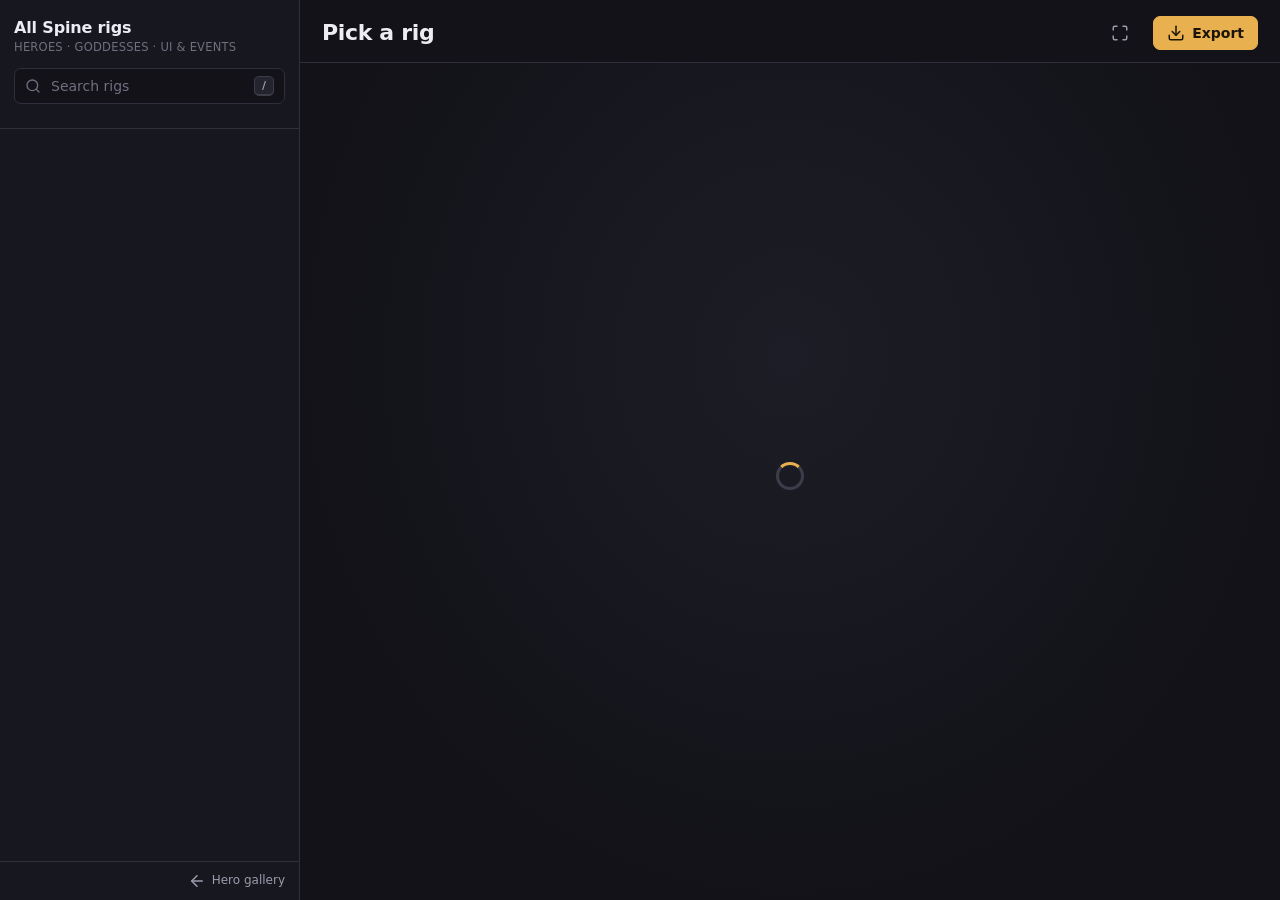
==== viewer.html @ a9eb972c "Dragon Legends Viewer: gallery and extraction tools Local viewer/exporter for Dragon Traveler art, p" ====
<!doctype html>
<html lang="en">
<head>
<meta charset="utf-8">
<meta name="viewport" content="width=device-width, initial-scale=1">
<title>All Spine Rigs</title>
<link rel="stylesheet" href="vendor/inter.css">
<link rel="stylesheet" href="css/app.css">
<script src="vendor/spine-player.js"></script>
</head>
<body>
<div class="app" id="app">
  <aside class="side">
    <div class="side-head">
      <div class="brand"><h1>All Spine rigs<small>HEROES · GODDESSES · UI &amp; EVENTS</small></h1></div>
      <label class="field" id="searchField"><span class="s-ic"></span><input id="q" type="search" placeholder="Search rigs" autocomplete="off" aria-label="Search rigs"><kbd>/</kbd><button class="clear" type="button" aria-label="Clear search"></button></label>
      <div id="grpWrap"></div>
    </div>
    <div class="side-list" id="list" role="listbox" aria-label="Rigs"></div>
    <div class="side-foot"><span id="count"></span><a href="index.html" id="back"></a></div>
  </aside>
  <main class="main">
    <div class="head">
      <button class="btn ghost icon menu-toggle" id="menuBtn" aria-label="Show rig list"></button>
      <div style="min-width:0"><h2 id="title">Pick a rig</h2><div class="sub" id="sub"></div></div>
      <span class="spacer"></span>
      <button class="btn ghost icon" id="fullBtn" data-tip="Fullscreen" data-kbd="F" aria-label="Fullscreen"></button>
      <button class="btn primary" id="exportBtn" data-tip="Export image, GIF or video" data-kbd="E"></button>
    </div>
    <section class="panel on" style="border-top:1px solid var(--line)">
      <div class="stage-wrap" id="wrap">
        <div class="stage" id="stage"><div class="phone" id="phone"><div class="screen" id="screen"></div></div></div>
        <div class="loading" id="loading"><div class="ld"><div class="spinner"></div><span></span></div></div>
      </div>
    </section>
  </main>
</div>
<script type="module">
import { icon, h, esc, store, recall, dropdown, segmented, slider, initTooltips, typing, anyLayerOpen } from './js/ui.js';
import { SpineStage, layoutPhone } from './js/spine-stage.js';
import { createDock, createExportDrawer, attachTaps, spineSettings, spineAnimItems } from './js/player-ui.js';
import { voiceSettings, saveVoiceSettings, playVoice, stopVoice, setSoundEnabled } from './js/voice.js';

const $ = s => document.querySelector(s);
initTooltips();
$('#searchField .s-ic').outerHTML = icon('search');
$('#searchField .clear').innerHTML = icon('x');
$('#back').innerHTML = `${icon('arrowLeft')}Hero gallery`;
$('#menuBtn').innerHTML = icon('menu');
$('#fullBtn').innerHTML = icon('maximize');
$('#exportBtn').innerHTML = `${icon('download')}<span>Export</span>`;

const label = r => r.title || r.name.replace(/^lihui_/, '');
const searchText = r => [r.title, r.subtitle, ...(r.also || []), r.skel].join(' ').toLowerCase();
const GROUPS = { 'spine/hero': 'Heroes', 'spine/goddess': 'Goddesses', 'spine/ui': 'UI & events' };

const stage = new SpineStage($('#screen'));
stage.restricted = recall('restricted') === 'true';
let rigs = [], current = null, visible = [], ready = false, group = recall('rigGroup', 'spine/ui');
let phoneZoom = +recall('phoneZoom', 100);

const [m, interactions] = await Promise.all([
  fetch('manifest.json', { cache: 'no-cache' }).then(r => r.json()),
  fetch('interactions.json', { cache: 'no-cache' }).then(r => r.ok ? r.json() : {}).catch(() => ({})),
]);
rigs = m.sort((a, b) => (!a.title - !b.title) || label(a).localeCompare(label(b)));
const seen = {};
for (const r of rigs) (seen[label(r) + '|' + r.subtitle] ||= []).push(r);
for (const g of Object.values(seen)) if (g.length > 1 && g[0].title)
  for (const r of g) r.subtitle = [r.subtitle, r.skel.split('/').at(-2)].filter(Boolean).join(' · ');

const groupDd = dropdown({ prefix: 'Show:', value: group, onChange: v => { group = v; store('rigGroup', v); renderList(); },
  items: [{ value: 'all', label: `Everything`, hint: String(rigs.length) }, ...Object.entries(GROUPS).map(([v, l]) => ({ value: v, label: l, hint: String(rigs.filter(r => r.group === v).length) }))] });
groupDd.style.width = '100%';
$('#grpWrap').append(groupDd);

function renderList() {
  const q = $('#q').value.trim().toLowerCase();
  $('#searchField').classList.toggle('has-value', !!q);
  visible = rigs.filter(r => (group === 'all' || r.group === group) && (!q || searchText(r).includes(q)));
  const list = $('#list'); list.innerHTML = '';
  if (!visible.length) list.innerHTML = `<div class="list-empty">No rigs match${q ? ` “${esc(q)}”` : ''}.</div>`;
  for (const r of visible) {
    const b = h(`<button class="item${r === current ? ' on' : ''}" role="option" aria-selected="${r === current}"><span class="meta">
      <div class="name">${esc(label(r))}</div><div class="sub">${esc(r.subtitle || r.skel.split('/').slice(2, -1).join('/'))}</div></span></button>`);
    b.dataset.tip = [r.also && 'Also used by: ' + r.also.join(', '), r.skel].filter(Boolean).join('\n');
    b.onclick = () => { open(r); $('#app').classList.remove('nav-open'); };
    list.append(b);
  }
  $('#count').textContent = `${visible.length} rigs`;
}
$('#q').oninput = renderList;
$('#q').addEventListener('keydown', e => { if (e.key === 'Escape') { $('#q').value = ''; renderList(); $('#q').blur(); } if (e.key === 'Enter' && visible[0]) open(visible[0]); });
$('#searchField .clear').onclick = () => { $('#q').value = ''; renderList(); $('#q').focus(); };
$('#menuBtn').onclick = () => $('#app').classList.toggle('nav-open');

function setLoading(state, text = '') {
  const el = $('#loading');
  el.style.display = state ? '' : 'none'; el.classList.toggle('error', state === 'error'); el.querySelector('span').textContent = text;
}

const adapter = {
  kind: 'spine',
  ready: () => ready && !!stage.player?.skeleton,
  get paused() { return stage.paused; }, get time() { return stage.time; }, get duration() { return stage.duration(); },
  pause: () => stage.pause(), resume: () => stage.resume(), seek: t => stage.seek(t),
  animations: () => spineAnimItems(stage),
  current: () => stage.mode === 'interactive' ? '__interactive' : stage.anim,
  setAnimation: n => { n === '__interactive' ? stage.startInteractive() : stage.play(n); dock.sync(); },
  settings: () => spineSettings(stage, {
    zoom: () => phoneZoom, setZoom: v => { phoneZoom = v; store('phoneZoom', v); layout(); }, taps,
    voice: { settings: voiceSettings, save: saveVoiceSettings, greet: greetCurrent, setEnabled: v => { sound.set(v); dock.syncSound(); } },
  }),
  beginCapture: o => stage.beginCapture(o),
  aspect: f => f === 'phone' && stage.camRect ? stage.camRect.w / stage.camRect.h : null,
  filename: () => `${current.title ? `${current.title} - ${current.subtitle || current.name}` : current.name} - ${stage.anim}`,
};
const drawer = createExportDrawer();
const greetCurrent = () => interactions[current?.skel]?.voices?.appear && playVoice(interactions[current.skel].voices.appear, { force: true });
const sound = { get on() { return voiceSettings.enabled; }, set(v) { setSoundEnabled(v); if (v) greetCurrent(); } };
const dock = createDock($('#wrap'), adapter, { onSnapshot: () => drawer.snapshot(adapter), sound });
const taps = attachTaps($('#screen'), stage);
stage.onAct = (act, names) => { const v = stage.inter?.voices?.anims; if (v) for (const n of names) if (v[n]) { playVoice(v[n]); break; } };
$('#exportBtn').onclick = () => drawer.open(adapter);
$('#fullBtn').onclick = () => document.fullscreenElement ? document.exitFullscreen() : $('#wrap').requestFullscreen();

const layout = () => layoutPhone($('#stage'), $('#phone'), $('#screen'), phoneZoom);
new ResizeObserver(layout).observe($('#stage'));
layout();

async function open(r) {
  current = r; ready = false;
  document.querySelectorAll('#list .item').forEach((b, i) => { const on = visible[i] === r; b.classList.toggle('on', on); b.setAttribute('aria-selected', on); if (on) b.scrollIntoView({ block: 'nearest' }); });
  history.replaceState(null, '', '#' + encodeURIComponent(r.skel));
  $('#title').textContent = label(r);
  $('#sub').textContent = [r.subtitle, GROUPS[r.group]].filter(Boolean).join(' · ');
  document.title = `${label(r)} · All Spine rigs`;
  setLoading('loading', 'Loading animation…');
  dock.el.style.visibility = 'hidden';
  stage.camMode = recall('camMode', 'screen');
  stopVoice();
  try { await stage.load(r, interactions[r.skel]); } catch (e) { if (current === r) setLoading('error', 'Couldn’t load this rig: ' + e.message); return; }
  if (current !== r) return;
  ready = true;
  setLoading(null);
  dock.el.style.visibility = '';
  dock.refresh();
}

addEventListener('keydown', e => {
  if (e.ctrlKey || e.metaKey || e.altKey || typing(e) || anyLayerOpen() || drawer.isOpen) return;
  const k = e.key, step = d => visible.length && open(visible[(visible.indexOf(current) + d + visible.length) % visible.length]);
  if (k === '/') { e.preventDefault(); $('#app').classList.add('nav-open'); $('#q').focus(); $('#q').select(); }
  else if (k === 'ArrowDown') { e.preventDefault(); step(1); }
  else if (k === 'ArrowUp') { e.preventDefault(); step(-1); }
  else if (k === ' ' && adapter.ready()) { e.preventDefault(); adapter.paused ? adapter.resume() : adapter.pause(); }
  else if (k.toLowerCase() === 'e') drawer.open(adapter);
  else if (k.toLowerCase() === 's' && adapter.ready()) drawer.snapshot(adapter);
  else if (k.toLowerCase() === 'f') $('#fullBtn').click();
  else if (k.toLowerCase() === 'm') { sound.set(!sound.on); dock.syncSound(); }
});

const fromHash = decodeURIComponent(location.hash.slice(1));
const start = rigs.find(r => r.skel === fromHash);
if (start) { group = start.group; groupDd.value = group; }
renderList();
open(start || visible[0]);
</script>
</body>
</html>
---- css/app.css ----
/* Shared styles for the hero gallery (index.html) and rig browser (viewer.html). */
:root {
  --bg: #121218; --bg2: #17171f; --panel: #1c1c25; --panel2: #24242f; --panel3: #2c2c39;
  --line: #2f2f3c; --line2: #3c3c4b;
  --text: #ececf2; --muted: #9b9bac; --dim: #6f6f80;
  --accent: #e8b04f; --accent2: #f3c672; --accent-ink: #1b1407; --accent-soft: rgba(232, 176, 79, .14);
  --danger: #ef6b62; --success: #4cc38a;
  --radius: 10px; --radius-sm: 7px;
  --shadow: 0 12px 40px rgba(0, 0, 0, .45), 0 2px 8px rgba(0, 0, 0, .3);
  --ease: cubic-bezier(.2, .8, .2, 1);
  color-scheme: dark;
}
* { box-sizing: border-box; }
html, body { margin: 0; height: 100%; background: var(--bg); color: var(--text);
  font: 14px/1.45 Inter, system-ui, -apple-system, "Segoe UI", sans-serif; -webkit-font-smoothing: antialiased; }
button, input, select { font: inherit; color: inherit; }
button { cursor: pointer; }
a { color: var(--accent); }
svg.i { width: 18px; height: 18px; flex: none; stroke: currentColor; fill: none; stroke-width: 2; stroke-linecap: round; stroke-linejoin: round; }
.sr-only { position: absolute; width: 1px; height: 1px; overflow: hidden; clip: rect(0 0 0 0); }

/* Scrollbars */
* { scrollbar-width: thin; scrollbar-color: var(--line2) transparent; }
::-webkit-scrollbar { width: 10px; height: 10px; }
::-webkit-scrollbar-thumb { background: var(--line2); border-radius: 10px; border: 3px solid transparent; background-clip: padding-box; }
::-webkit-scrollbar-thumb:hover { background-color: #4c4c5e; }
::-webkit-scrollbar-track { background: transparent; }

/* Focus */
:focus { outline: none; }
:focus-visible { outline: 2px solid var(--accent); outline-offset: 2px; border-radius: 6px; }

/* ---------- Buttons ---------- */
.btn { display: inline-flex; align-items: center; gap: 7px; height: 34px; padding: 0 13px; border-radius: var(--radius-sm);
  border: 1px solid var(--line2); background: var(--panel2); color: var(--text); font-weight: 500; white-space: nowrap;
  transition: background .15s, border-color .15s, color .15s, transform .1s; }
.btn:hover { background: var(--panel3); border-color: #4a4a5b; }
a.btn { text-decoration: none; }
.btn:active { transform: translateY(1px); }
.btn:disabled { opacity: .5; cursor: not-allowed; transform: none; }
.btn.primary { background: var(--accent); border-color: var(--accent); color: var(--accent-ink); font-weight: 600; }
.btn.primary:hover { background: var(--accent2); border-color: var(--accent2); }
.btn.ghost { background: transparent; border-color: transparent; color: var(--muted); }
.btn.ghost:hover { background: var(--panel2); color: var(--text); }
.btn.icon { width: 34px; padding: 0; justify-content: center; }
.btn.sm { height: 28px; padding: 0 10px; font-size: 13px; }
.btn.sm.icon { width: 28px; }
.btn.round { border-radius: 999px; }

/* ---------- Text input ---------- */
.field { display: flex; align-items: center; gap: 8px; height: 36px; padding: 0 10px; border-radius: var(--radius-sm);
  background: var(--bg); border: 1px solid var(--line); transition: border-color .15s, box-shadow .15s; }
.field:focus-within { border-color: var(--accent); box-shadow: 0 0 0 3px var(--accent-soft); }
.field svg.i { color: var(--dim); width: 16px; height: 16px; }
.field input { flex: 1; min-width: 0; border: 0; background: none; outline: none; }
.field input::placeholder { color: var(--dim); }
.field input::-webkit-search-cancel-button { display: none; }
.field .clear { display: none; border: 0; background: none; color: var(--dim); padding: 2px; border-radius: 4px; }
.field .clear:hover { color: var(--text); }
.field.has-value .clear { display: grid; }
kbd { display: inline-grid; place-items: center; min-width: 20px; height: 20px; padding: 0 5px; border-radius: 5px;
  border: 1px solid var(--line2); border-bottom-width: 2px; background: var(--panel2); color: var(--muted); font: 600 11px/1 Inter, system-ui, sans-serif; }

/* ---------- Dropdown (replaces <select>) ---------- */
.dd { display: inline-flex; align-items: center; gap: 8px; height: 32px; padding: 0 10px 0 12px; min-width: 0;
  border-radius: var(--radius-sm); border: 1px solid var(--line2); background: var(--panel2); text-align: left; }
.dd:hover { background: var(--panel3); }
.dd .dd-label { flex: 1; min-width: 0; overflow: hidden; text-overflow: ellipsis; white-space: nowrap; }
.dd .dd-prefix { color: var(--muted); }
.dd svg.i { width: 15px; height: 15px; color: var(--muted); transition: transform .15s; }
.dd[aria-expanded="true"] svg.i { transform: rotate(180deg); }
.menu { position: fixed; z-index: 1000; min-width: 180px; max-width: 360px; max-height: 360px; display: flex; flex-direction: column;
  background: var(--panel); border: 1px solid var(--line2); border-radius: var(--radius); box-shadow: var(--shadow);
  overflow: hidden; animation: pop .14s var(--ease); }
.menu .field { margin: 8px; height: 32px; }
.menu .menu-list { overflow: auto; padding: 4px; }
.menu .menu-group { padding: 8px 10px 4px; font-size: 11px; font-weight: 600; letter-spacing: .06em; text-transform: uppercase; color: var(--dim); }
.menu .opt { display: flex; align-items: center; gap: 8px; width: 100%; padding: 7px 10px; border: 0; border-radius: 6px; background: none; text-align: left; }
.menu .opt .opt-label { flex: 1; min-width: 0; overflow: hidden; text-overflow: ellipsis; white-space: nowrap; }
.menu .opt .opt-hint { color: var(--dim); font-size: 12px; }
.menu .opt svg.i { width: 15px; height: 15px; color: var(--accent); visibility: hidden; }
.menu .opt[aria-selected="true"] svg.i { visibility: visible; }
.menu .opt.active { background: var(--panel3); }
.menu .empty { padding: 14px; color: var(--dim); text-align: center; }
@keyframes pop { from { opacity: 0; transform: translateY(-4px) scale(.98); } }

/* ---------- Segmented ---------- */
.seg { display: inline-flex; padding: 3px; gap: 2px; border-radius: 9px; background: var(--bg); border: 1px solid var(--line); }
.seg button { display: inline-flex; align-items: center; gap: 6px; height: 28px; padding: 0 11px; border: 0; border-radius: 6px;
  background: none; color: var(--muted); font-size: 13px; font-weight: 500; white-space: nowrap; transition: background .15s, color .15s; }
.seg button:hover { color: var(--text); }
.seg button[aria-pressed="true"] { background: var(--panel3); color: var(--text); box-shadow: 0 1px 2px rgba(0,0,0,.3); }
.seg button svg.i { width: 15px; height: 15px; }
.seg.block { display: flex; min-width: 0; }
.seg.block button { flex: 1 1 auto; min-width: 0; justify-content: center; padding: 0 8px; gap: 5px; }
.seg button span { overflow: hidden; text-overflow: ellipsis; }

/* ---------- Toggle switch ---------- */
.toggle { display: inline-flex; align-items: center; gap: 10px; cursor: pointer; user-select: none; }
.toggle input { position: absolute; opacity: 0; pointer-events: none; }
.toggle .track { position: relative; width: 36px; height: 20px; border-radius: 999px; background: var(--line2); transition: background .2s; flex: none; }
.toggle .track::after { content: ''; position: absolute; top: 3px; left: 3px; width: 14px; height: 14px; border-radius: 50%;
  background: #fff; box-shadow: 0 1px 2px rgba(0,0,0,.4); transition: transform .2s var(--ease); }
.toggle input:checked + .track { background: var(--accent); }
.toggle input:checked + .track::after { transform: translateX(16px); }
.toggle input:focus-visible + .track { outline: 2px solid var(--accent); outline-offset: 2px; }

/* ---------- Range slider ---------- */
input[type=range].slider { -webkit-appearance: none; appearance: none; height: 20px; margin: 0; min-width: 0; background: none; cursor: pointer; --p: 50%; }
input[type=range].slider::-webkit-slider-runnable-track { height: 4px; border-radius: 4px;
  background: linear-gradient(to right, var(--accent) var(--p), var(--line2) var(--p)); }
input[type=range].slider::-webkit-slider-thumb { -webkit-appearance: none; width: 14px; height: 14px; margin-top: -5px; border-radius: 50%;
  background: #fff; border: 0; box-shadow: 0 0 0 3px rgba(232,176,79,.35), 0 1px 3px rgba(0,0,0,.5); transition: transform .1s; }
input[type=range].slider:hover::-webkit-slider-thumb { transform: scale(1.15); }
input[type=range].slider::-moz-range-track { height: 4px; border-radius: 4px; background: var(--line2); }
input[type=range].slider::-moz-range-progress { height: 4px; border-radius: 4px; background: var(--accent); }
input[type=range].slider::-moz-range-thumb { width: 14px; height: 14px; border: 0; border-radius: 50%; background: #fff; }

/* ---------- Swatches ---------- */
.swatches { display: flex; gap: 8px; }
.swatch { width: 30px; height: 30px; border-radius: 8px; border: 2px solid var(--line2); padding: 0; position: relative; transition: transform .1s; }
.swatch:hover { transform: translateY(-1px); }
.swatch[aria-pressed="true"] { border-color: var(--accent); box-shadow: 0 0 0 3px var(--accent-soft); }
.swatch.transparent { background: repeating-conic-gradient(#555 0 25%, #888 0 50%) 0 0/10px 10px; }

/* ---------- Tooltip / toast / popover / modal ---------- */
.tip { position: fixed; z-index: 2000; padding: 6px 9px; border-radius: 6px; background: #0c0c11; color: var(--text); border: 1px solid var(--line2);
  font-size: 12px; pointer-events: none; box-shadow: var(--shadow); max-width: 280px; animation: fade .12s; white-space: pre-line; }
.tip kbd { margin-left: 6px; }
@keyframes fade { from { opacity: 0; } }

.toasts { position: fixed; right: 18px; bottom: 18px; z-index: 3000; display: flex; flex-direction: column; gap: 10px; align-items: flex-end; transition: right .28s var(--ease); }
body.drawer-open .toasts { right: calc(min(400px, 100vw) + 18px); }
@media (max-width: 640px) { body.drawer-open .toasts { right: 18px; bottom: 90px; } }
.toast { display: flex; align-items: flex-start; gap: 10px; min-width: 260px; max-width: 420px; padding: 12px 14px; border-radius: var(--radius);
  background: var(--panel); border: 1px solid var(--line2); box-shadow: var(--shadow); animation: slideup .25s var(--ease); }
.toast.out { animation: slideout .2s ease forwards; }
.toast svg.i { margin-top: 1px; }
.toast.success svg.i { color: var(--success); } .toast.error svg.i { color: var(--danger); } .toast.info svg.i { color: var(--accent); }
.toast .t-body { flex: 1; min-width: 0; }
.toast .t-title { font-weight: 600; }
.toast .t-msg { color: var(--muted); font-size: 13px; overflow-wrap: anywhere; }
.toast .t-close { border: 0; background: none; color: var(--dim); padding: 0; }
.toast .t-close:hover { color: var(--text); }
@keyframes slideup { from { opacity: 0; transform: translateY(10px); } }
@keyframes slideout { to { opacity: 0; transform: translateX(20px); } }

.pop { position: fixed; z-index: 900; padding: 14px; border-radius: var(--radius); background: var(--panel); border: 1px solid var(--line2);
  box-shadow: var(--shadow); animation: pop .14s var(--ease); display: grid; gap: 14px; min-width: 260px; }
.pop h4, .drawer h4 { margin: 0 0 8px; font-size: 11px; letter-spacing: .07em; text-transform: uppercase; color: var(--dim); font-weight: 600; }
.pop .pop-row { display: grid; gap: 6px; }

.scrim { position: fixed; inset: 0; z-index: 1500; background: rgba(6, 6, 10, .6); backdrop-filter: blur(3px); animation: fade .15s; }
.modal { position: fixed; z-index: 1600; left: 50%; top: 50%; transform: translate(-50%, -50%); width: min(520px, calc(100vw - 32px));
  max-height: calc(100vh - 48px); overflow: auto; background: var(--panel); border: 1px solid var(--line2); border-radius: 14px; box-shadow: var(--shadow); animation: pop .18s var(--ease); }
.modal header { display: flex; align-items: center; justify-content: space-between; padding: 16px 18px; border-bottom: 1px solid var(--line); }
.modal header h3 { margin: 0; font-size: 16px; }
.modal .m-body { padding: 16px 18px; }
.shortcuts { display: grid; grid-template-columns: 1fr auto; gap: 10px 20px; align-items: center; }
.shortcuts span:nth-child(odd) { color: var(--muted); }

/* ---------- Drawer (export) ---------- */
.drawer { position: fixed; z-index: 1600; top: 0; right: 0; bottom: 0; width: min(400px, 100vw); display: flex; flex-direction: column;
  background: var(--panel); border-left: 1px solid var(--line2); box-shadow: var(--shadow); transform: translateX(100%);
  transition: transform .28s var(--ease); }
.drawer.open { transform: none; }
.drawer header { display: flex; align-items: center; justify-content: space-between; padding: 16px 18px; border-bottom: 1px solid var(--line); }
.drawer header h3 { margin: 0; font-size: 16px; }
.drawer header .sub { color: var(--muted); font-size: 12.5px; }
.drawer .d-body { flex: 1; overflow: auto; padding: 18px; display: grid; gap: 22px; align-content: start; }
.drawer footer { padding: 14px 18px; border-top: 1px solid var(--line); display: grid; gap: 10px; }
.drawer .summary { color: var(--muted); font-size: 12.5px; display: flex; justify-content: space-between; gap: 10px; }
.formats { display: grid; grid-template-columns: 1fr 1fr; gap: 8px; }
.format { text-align: left; padding: 10px 12px; border-radius: var(--radius-sm); border: 1px solid var(--line2); background: var(--bg2); display: grid; gap: 2px; }
.format:hover { border-color: #4a4a5b; }
.format b { font-weight: 600; }
.format span { color: var(--dim); font-size: 12px; line-height: 1.35; }
.format[aria-pressed="true"] { border-color: var(--accent); background: var(--accent-soft); }
.format[aria-pressed="true"] span { color: var(--muted); }
.note { display: flex; gap: 8px; padding: 9px 11px; border-radius: var(--radius-sm); background: var(--bg2); border: 1px solid var(--line); color: var(--muted); font-size: 12.5px; }
.note svg.i { width: 16px; height: 16px; color: var(--accent); margin-top: 1px; }
.progress { height: 6px; border-radius: 6px; background: var(--line); overflow: hidden; }
.progress > div { height: 100%; width: 0; background: linear-gradient(90deg, var(--accent), var(--accent2)); transition: width .15s; }
.row-between { display: flex; align-items: center; justify-content: space-between; gap: 10px; }

/* ---------- App shell ---------- */
.app { display: grid; grid-template-columns: 300px 1fr; height: 100vh; }
.side { background: var(--bg2); border-right: 1px solid var(--line); display: flex; flex-direction: column; min-height: 0; }
.side-head { padding: 16px 14px 12px; display: grid; grid-template-columns: minmax(0, 1fr); gap: 12px; border-bottom: 1px solid var(--line); }
.brand { display: flex; align-items: center; justify-content: space-between; }
.brand h1 { margin: 0; font-size: 16px; letter-spacing: -.01em; }
.brand h1 small { display: block; font-size: 11.5px; font-weight: 500; color: var(--dim); letter-spacing: .02em; }
.side-list { flex: 1; overflow: auto; padding: 6px; }
.side-foot { padding: 10px 14px; border-top: 1px solid var(--line); display: flex; justify-content: space-between; align-items: center; color: var(--dim); font-size: 12px; }
.side-foot a { display: inline-flex; align-items: center; gap: 6px; color: var(--muted); text-decoration: none; }
.side-foot a:hover { color: var(--text); }
.list-count { color: var(--dim); font-size: 12px; padding: 4px 8px 6px; }
.list-empty { color: var(--dim); text-align: center; padding: 40px 16px; }

.item { display: flex; gap: 11px; align-items: center; width: 100%; padding: 7px 8px; border: 0; border-radius: 9px; background: none; text-align: left;
  transition: background .12s; }
.item:hover { background: var(--panel); }
.item.on { background: var(--accent-soft); box-shadow: inset 2px 0 0 var(--accent); }
.item .thumb { width: 42px; height: 42px; border-radius: 9px; object-fit: cover; background: var(--panel2); flex: none; }
.item .thumb.ph { display: grid; place-items: center; font-weight: 700; color: var(--muted); }
.item .meta { flex: 1; min-width: 0; }
.item .name { font-weight: 600; overflow: hidden; text-overflow: ellipsis; white-space: nowrap; }
.item .sub { color: var(--muted); font-size: 12.5px; overflow: hidden; text-overflow: ellipsis; white-space: nowrap; }
.item .caps { display: flex; gap: 3px; color: var(--dim); }
.item .caps { align-items: center; }
.item .caps svg.i { width: 14px; height: 14px; }
.badge { min-width: 18px; height: 18px; padding: 0 5px; margin-left: 3px; border-radius: 999px; background: var(--panel3); color: var(--muted);
  font-size: 11px; font-weight: 600; display: inline-grid; place-items: center; }
.item.on .badge { background: var(--accent); color: var(--accent-ink); }
.item.on .name { color: var(--accent2); }

.main { display: flex; flex-direction: column; min-width: 0; min-height: 0; }
.head { display: flex; align-items: center; gap: 16px; padding: 16px 22px 12px; }
.head .portrait { width: 60px; height: 60px; border-radius: 14px; object-fit: cover; background: var(--panel2); flex: none; box-shadow: 0 0 0 1px var(--line2); }
.head h2 { margin: 0; font-size: 22px; letter-spacing: -.015em; line-height: 1.2; }
.head .sub { color: var(--muted); }
.head .spacer { flex: 1; }
.menu-toggle { display: none; }

.outfits { display: flex; gap: 8px; padding: 0 22px 12px; overflow-x: auto; scroll-snap-type: x proximity; }
.outfit { flex: none; display: flex; gap: 9px; align-items: center; padding: 5px 13px 5px 5px; border-radius: 12px; border: 1px solid var(--line);
  background: var(--panel); text-align: left; scroll-snap-align: start; transition: border-color .15s, background .15s; }
.outfit:hover { border-color: var(--line2); background: var(--panel2); }
.outfit.on { border-color: var(--accent); background: var(--accent-soft); }
.outfit img, .outfit .ph { width: 38px; height: 38px; border-radius: 8px; object-fit: cover; background: var(--panel2); display: grid; place-items: center; font-weight: 700; color: var(--muted); }
.outfit .o-name { font-weight: 600; font-size: 13.5px; display: block; }
.outfit .o-caps { display: flex; gap: 4px; color: var(--dim); margin-top: 2px; }
.outfit .o-caps svg.i { width: 13px; height: 13px; }
.outfit.on .o-caps { color: var(--accent); }

.tabbar { display: flex; align-items: center; gap: 12px; padding: 0 22px; border-bottom: 1px solid var(--line); }
.tabs { display: flex; gap: 2px; }
.tab { position: relative; display: inline-flex; align-items: center; gap: 7px; height: 42px; padding: 0 12px; border: 0; background: none;
  color: var(--muted); font-weight: 500; transition: color .15s; }
.tab svg.i { width: 16px; height: 16px; }
.tab:hover:not(:disabled) { color: var(--text); }
.tab[aria-selected="true"] { color: var(--text); }
.tab[aria-selected="true"]::after { content: ''; position: absolute; left: 10px; right: 10px; bottom: -1px; height: 2px; border-radius: 2px; background: var(--accent); }
.tab:disabled { color: var(--dim); opacity: .45; cursor: not-allowed; }
.tabbar .spacer { flex: 1; }

.panel { display: none; flex: 1; min-height: 0; flex-direction: column; }
.panel.on { display: flex; }
.toolbar { display: flex; flex-wrap: wrap; align-items: center; gap: 10px 14px; padding: 10px 22px; border-bottom: 1px solid var(--line); color: var(--muted); font-size: 13px; }

/* ---------- Stages ---------- */
/* .stage-wrap holds the (scrolling) stage plus overlays that must not scroll: dock, loading, hints */
.stage-wrap { position: relative; flex: 1; min-height: 0; display: flex; background: radial-gradient(ellipse at 50% 35%, #1d1d27 0%, var(--bg) 70%); }
.stage { position: relative; flex: 1; min-width: 0; min-height: 0; overflow: auto; display: flex; padding: 22px 22px 96px; }
.stage > .phone { margin: auto; flex: none; }
.phone { position: relative; background: #0a0a0e; border-radius: calc(var(--bezel) * 2.4); padding: var(--bezel);
  box-shadow: 0 0 0 1.5px #34343f, 0 0 0 calc(var(--bezel) * .25 + 1.5px) #17171d, 0 30px 70px rgba(0, 0, 0, .6); }
.phone::before { content: ''; position: absolute; left: calc(var(--bezel) * .32); top: 50%; width: calc(var(--bezel) * .36); height: calc(var(--bezel) * .36);
  border-radius: 50%; background: radial-gradient(circle at 35% 35%, #2c3346, #101015); transform: translateY(-50%); }
.screen { position: relative; overflow: hidden; background: #000; border-radius: calc(var(--bezel) * 1.3); }
.model-stage { padding: 0; overflow: hidden; }
.model-box { position: absolute; inset: 0; }
.model-box canvas { cursor: grab; } .model-box canvas:active { cursor: grabbing; }

.loading { position: absolute; inset: 0; display: grid; place-items: center; pointer-events: none; z-index: 2; }
.loading .ld { display: grid; justify-items: center; gap: 12px; color: var(--muted); font-size: 13px; text-align: center; padding: 20px; }
.spinner { width: 28px; height: 28px; border-radius: 50%; border: 3px solid var(--line2); border-top-color: var(--accent); animation: spin .8s linear infinite; }
@keyframes spin { to { transform: rotate(360deg); } }
.loading.error .spinner { display: none; }
.loading.error .ld { color: var(--danger); }

/* Playback dock floating over the stage */
.dock { position: absolute; left: 50%; bottom: 18px; transform: translateX(-50%); z-index: 5; width: min(780px, calc(100% - 32px));
  display: flex; align-items: center; gap: 10px; padding: 8px 10px; border-radius: 14px;
  background: rgba(22, 22, 30, .82); border: 1px solid rgba(255, 255, 255, .08); box-shadow: var(--shadow); backdrop-filter: blur(14px) saturate(140%); }
.dock > * { flex: none; }
.dock > .scrub-wrap { flex: 1 1 auto; min-width: 40px; }
.dock .time { font-variant-numeric: tabular-nums; font-size: 12px; color: var(--muted); min-width: 38px; text-align: center; }
.dock .scrub { flex: 1; min-width: 60px; }
.dock .dd { max-width: 230px; }
.dock .btn.play { width: 38px; height: 38px; border-radius: 50%; padding: 0; justify-content: center; background: var(--accent); border-color: var(--accent); color: var(--accent-ink); }
.dock .btn.play:hover { background: var(--accent2); }
.dock .btn.play svg.i { width: 17px; height: 17px; fill: currentColor; stroke-width: 1.5; }
.dock-sep { width: 1px; align-self: stretch; margin: 4px 2px; background: var(--line2); }
.dock > * { flex: none; }
.dock > .scrub-wrap { flex: 1 1 auto; min-width: 60px; }
.stage-hint { position: absolute; top: 12px; right: 16px; z-index: 4; color: var(--dim); font-size: 12px; display: flex; gap: 6px; align-items: center; pointer-events: none; }

/* ---------- Art gallery ---------- */
.gallery { flex: 1; overflow: auto; padding: 18px 22px 28px; display: grid; grid-template-columns: repeat(auto-fill, minmax(280px, 1fr)); gap: 16px; align-content: start; }
.tile { position: relative; border-radius: 12px; overflow: hidden; background: var(--panel); border: 1px solid var(--line); display: flex; flex-direction: column;
  transition: border-color .15s, transform .15s; }
.tile:hover { border-color: var(--line2); transform: translateY(-2px); }
.tile .media { height: 320px; display: grid; place-items: center; cursor: zoom-in; overflow: hidden;
  background: repeating-conic-gradient(#20202a 0 25%, #1a1a22 0 50%) 0 0/22px 22px; }
.tile .media img { max-width: 100%; max-height: 100%; object-fit: contain; transition: transform .3s var(--ease), opacity .3s; opacity: 0; }
.tile .media img.loaded { opacity: 1; }
.tile:hover .media img { transform: scale(1.03); }
.tile .cap { display: flex; align-items: center; justify-content: space-between; gap: 8px; padding: 10px 12px; }
.tile .cap b { font-weight: 600; }
.tile .cap small { color: var(--dim); margin-left: 6px; }
.tile .actions { position: absolute; top: 10px; right: 10px; display: flex; gap: 6px; opacity: 0; transition: opacity .15s; }
.tile:hover .actions, .tile:focus-within .actions { opacity: 1; }
.tile .actions .btn { background: rgba(20, 20, 28, .85); backdrop-filter: blur(6px); }

/* Lightbox */
.lightbox { position: fixed; inset: 0; z-index: 2500; background: rgba(6, 6, 10, .94); display: grid; grid-template-rows: auto 1fr; animation: fade .15s; }
.lightbox .lb-bar { display: flex; align-items: center; gap: 10px; padding: 12px 16px; color: var(--muted); }
.lightbox .lb-bar b { color: var(--text); }
.lightbox .lb-bar .spacer { flex: 1; }
.lightbox .lb-view { position: relative; overflow: auto; display: flex; }
.lightbox .lb-view img { margin: auto; max-width: calc(100vw - 140px); max-height: calc(100vh - 80px); cursor: zoom-in; }
.lightbox.zoomed .lb-view img { max-width: none; max-height: none; cursor: zoom-out; }
.lightbox .lb-nav { position: fixed; top: 50%; transform: translateY(-50%); width: 46px; height: 46px; border-radius: 50%; }
.lightbox .lb-prev { left: 16px; } .lightbox .lb-next { right: 16px; }

/* Video player */
.vwrap { flex: 1; min-width: 0; min-height: 0; display: flex; flex-direction: column; padding: 18px 22px 22px; gap: 14px; }
.vwrap .v-top { flex-wrap: wrap; }
.vplayer { min-width: 0; }
.vplayer { position: relative; flex: 1; min-height: 0; border-radius: 14px; overflow: hidden; background: #000; border: 1px solid var(--line); }
.vplayer video { width: 100%; height: 100%; object-fit: contain; display: block; }
.vplayer .vbar { position: absolute; left: 14px; right: 14px; bottom: 14px; display: flex; align-items: center; gap: 10px; padding: 8px 10px; border-radius: 12px;
  background: rgba(16, 16, 22, .78); backdrop-filter: blur(12px); border: 1px solid rgba(255,255,255,.08); transition: opacity .25s, transform .25s; }
.vplayer.idle .vbar { opacity: 0; transform: translateY(6px); }
.vplayer .big-play { position: absolute; inset: 0; margin: auto; width: 72px; height: 72px; border-radius: 50%; border: 0; display: grid; place-items: center;
  background: rgba(232, 176, 79, .92); color: var(--accent-ink); transition: transform .15s, opacity .2s; }
.vplayer .big-play:hover { transform: scale(1.06); }
.vplayer .big-play svg.i { width: 30px; height: 30px; fill: currentColor; margin-left: 4px; }
.vplayer.playing .big-play { opacity: 0; pointer-events: none; }

.empty-state { margin: auto; text-align: center; color: var(--dim); display: grid; gap: 8px; justify-items: center; padding: 40px; }
.empty-state svg.i { width: 34px; height: 34px; color: var(--line2); }

/* Skeleton shimmer for loading thumbnails */
.shimmer { background: linear-gradient(90deg, var(--panel2) 0%, var(--panel3) 50%, var(--panel2) 100%); background-size: 200% 100%; animation: shimmer 1.2s infinite; }
@keyframes shimmer { to { background-position: -200% 0; } }

/* ---------- Narrow screens ---------- */
@media (max-width: 900px) {
  .app { grid-template-columns: 1fr; }
  .side { position: fixed; z-index: 1400; inset: 0 auto 0 0; width: min(320px, 86vw); transform: translateX(-100%); transition: transform .25s var(--ease); box-shadow: var(--shadow); }
  .app.nav-open .side { transform: none; }
  .menu-toggle { display: inline-flex; }
  .head { padding: 12px 14px 10px; gap: 12px; }
  .head .portrait { width: 46px; height: 46px; border-radius: 11px; }
  .head h2 { font-size: 18px; }
  .outfits, .tabbar, .toolbar { padding-left: 14px; padding-right: 14px; }
  .tab .t-label { display: none; }
  .dock { gap: 6px; padding: 6px 8px; }
  .dock .dd { max-width: 120px; }
  .dock .time, .dock .snap, .dock .dock-sep { display: none; }
  .stage { padding: 14px 14px 84px; }
  .gallery { padding: 14px; grid-template-columns: 1fr; }
  .vwrap { padding: 12px 14px 14px; }
  .vplayer .vbar { left: 8px; right: 8px; bottom: 8px; gap: 4px; }
}

/* Tap zones + ripple (interactive Spine mode) */
.zones { position: absolute; inset: 0; pointer-events: none; z-index: 3; }
.zone { position: absolute; border: 2px solid var(--accent); background: rgba(232, 176, 79, .22); border-radius: 10px;
  box-shadow: 0 0 0 1px rgba(0,0,0,.5), 0 0 18px rgba(232, 176, 79, .45); transition: opacity .2s; }
.zone::after { content: 'tap'; position: absolute; top: -9px; left: 8px; padding: 0 6px; border-radius: 6px; background: var(--accent); color: var(--accent-ink);
  font: 700 10px/16px Inter, system-ui, sans-serif; letter-spacing: .04em; text-transform: uppercase; }
.zone.off { opacity: .4; border-style: dashed; box-shadow: none; }
.zone.off::after { content: 'busy'; background: var(--line2); color: var(--muted); }
.ripple { position: absolute; z-index: 4; width: 14px; height: 14px; border-radius: 50%; border: 2px solid #fff; box-shadow: 0 0 12px rgba(232, 176, 79, .8);
  transform: translate(-50%, -50%); pointer-events: none; animation: ripple .55s ease-out forwards; }
@keyframes ripple { to { width: 90px; height: 90px; opacity: 0; } }
.chip-hint { position: absolute; top: 12px; left: 50%; transform: translateX(-50%); z-index: 4; display: inline-flex; gap: 7px; align-items: center;
  padding: 6px 12px; border-radius: 999px; background: rgba(22, 22, 30, .8); border: 1px solid rgba(255,255,255,.08); backdrop-filter: blur(10px);
  color: var(--muted); font-size: 12.5px; pointer-events: none; transition: opacity .4s; }
.chip-hint svg.i { width: 15px; height: 15px; color: var(--accent); }
.pop .hint { color: var(--dim); font-size: 12px; margin-top: -2px; }

.new-tag { margin-left: 6px; padding: 0 5px; border-radius: 5px; background: var(--accent); color: var(--accent-ink); font-size: 10px; font-weight: 700;
  letter-spacing: .04em; text-transform: uppercase; vertical-align: 2px; }
.wn-link { color: var(--text); text-decoration: none; padding: 5px 8px; border-radius: 6px; }
.wn-link:hover { background: var(--panel2); color: var(--accent2); }
.badge.dot { position: absolute; top: 1px; right: 0; margin: 0; min-width: 16px; height: 16px; font-size: 10px; background: var(--accent); color: var(--accent-ink); }
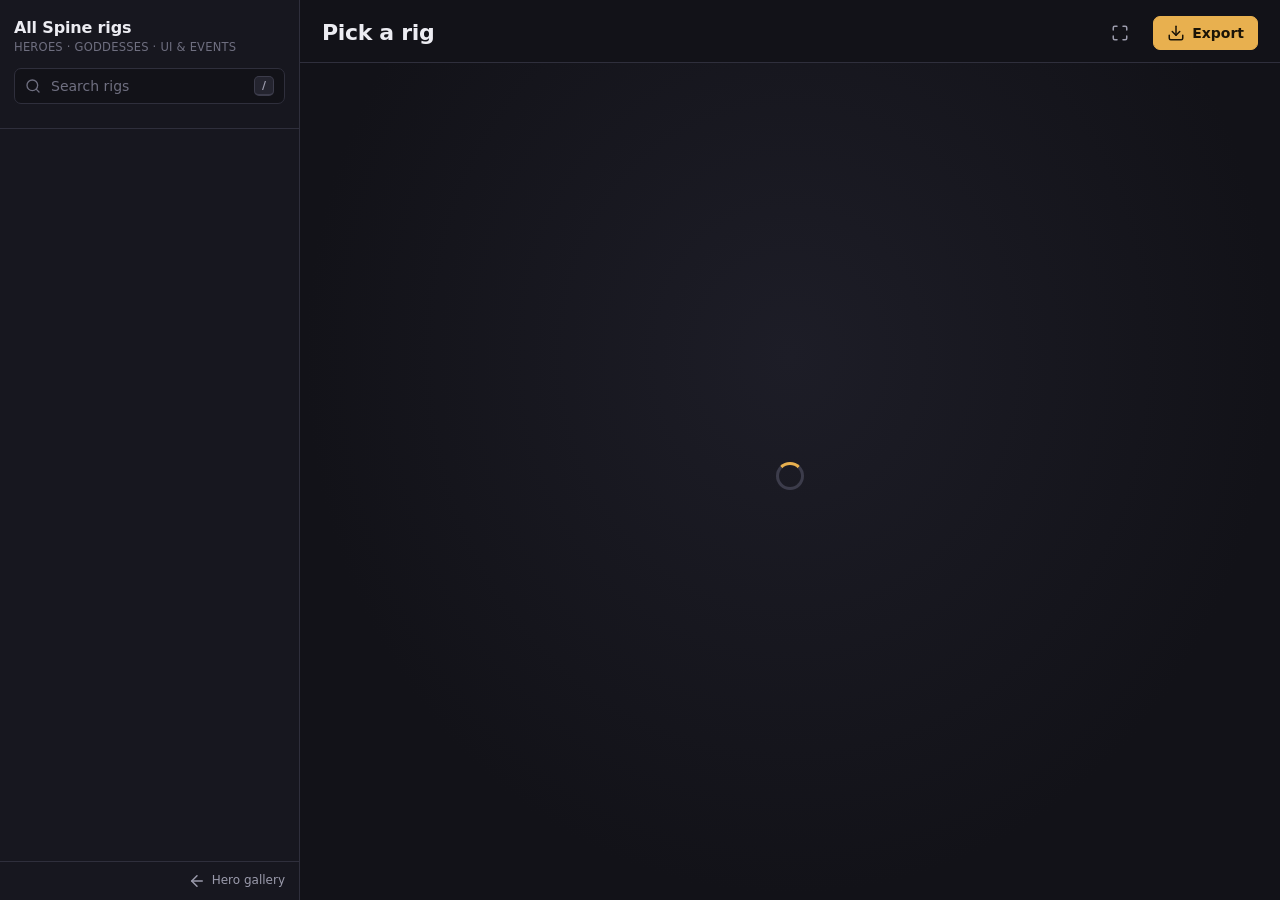
==== commit c8fe470e: "Stop the gallery server when no page is open Open pages ping /__ping every 20 s (js/keepalive.js); s" ====
--- a/viewer.html
+++ b/viewer.html
@@ -40,6 +40,8 @@
 import { SpineStage, layoutPhone } from './js/spine-stage.js';
 import { createDock, createExportDrawer, attachTaps, spineSettings, spineAnimItems } from './js/player-ui.js';
 import { voiceSettings, saveVoiceSettings, playVoice, stopVoice, setSoundEnabled } from './js/voice.js';
+import { keepAlive } from './js/keepalive.js';
+keepAlive();
 
 const $ = s => document.querySelector(s);
 initTooltips();
--- a/css/app.css
+++ b/css/app.css
@@ -69,7 +69,7 @@
 .dd .dd-prefix { color: var(--muted); }
 .dd svg.i { width: 15px; height: 15px; color: var(--muted); transition: transform .15s; }
 .dd[aria-expanded="true"] svg.i { transform: rotate(180deg); }
-.menu { position: fixed; z-index: 1000; min-width: 180px; max-width: 360px; max-height: 360px; display: flex; flex-direction: column;
+.menu { position: fixed; z-index: 1700; min-width: 180px; max-width: 360px; max-height: 360px; display: flex; flex-direction: column;
   background: var(--panel); border: 1px solid var(--line2); border-radius: var(--radius); box-shadow: var(--shadow);
   overflow: hidden; animation: pop .14s var(--ease); }
 .menu .field { margin: 8px; height: 32px; }
@@ -145,8 +145,9 @@
 @keyframes slideup { from { opacity: 0; transform: translateY(10px); } }
 @keyframes slideout { to { opacity: 0; transform: translateX(20px); } }
 
-.pop { position: fixed; z-index: 900; padding: 14px; border-radius: var(--radius); background: var(--panel); border: 1px solid var(--line2);
-  box-shadow: var(--shadow); animation: pop .14s var(--ease); display: grid; gap: 14px; min-width: 260px; }
+.pop { position: fixed; z-index: 1700; padding: 14px; border-radius: var(--radius); background: var(--panel); border: 1px solid var(--line2);
+  box-shadow: var(--shadow); animation: pop .14s var(--ease); display: grid; gap: 14px; min-width: 260px;
+  max-height: calc(100vh - 16px); overflow-y: auto; overscroll-behavior: contain; }
 .pop h4, .drawer h4 { margin: 0 0 8px; font-size: 11px; letter-spacing: .07em; text-transform: uppercase; color: var(--dim); font-weight: 600; }
 .pop .pop-row { display: grid; gap: 6px; }
 
@@ -378,3 +379,48 @@
 .wn-link { color: var(--text); text-decoration: none; padding: 5px 8px; border-radius: 6px; }
 .wn-link:hover { background: var(--panel2); color: var(--accent2); }
 .badge.dot { position: absolute; top: 1px; right: 0; margin: 0; min-width: 16px; height: 16px; font-size: 10px; background: var(--accent); color: var(--accent-ink); }
+
+/* Sidebar filters */
+.filter-bar { display: flex; gap: 8px; align-items: center; min-width: 0; }
+.filter-bar #sortWrap { flex: 1; min-width: 0; display: flex; }
+.filter-bar .dd { flex: 1; height: 28px; font-size: 13px; }
+#filterBtn .badge.on { margin-left: 2px; background: var(--accent); color: var(--accent-ink); }
+.active-filters { display: flex; flex-wrap: wrap; gap: 6px; }
+.afchip { display: inline-flex; align-items: center; gap: 5px; height: 24px; padding: 0 3px 0 6px; border-radius: 999px;
+  background: var(--panel2); border: 1px solid var(--line2); font-size: 12px; max-width: 100%; }
+.afchip > span { overflow: hidden; text-overflow: ellipsis; white-space: nowrap; }
+.afchip img { width: 16px; height: 16px; border-radius: 50%; object-fit: cover; }
+.afchip button { border: 0; background: none; color: var(--dim); display: grid; padding: 2px; border-radius: 50%; }
+.afchip button:hover { color: var(--text); background: var(--panel3); }
+.afchip button svg.i { width: 12px; height: 12px; }
+.afclear { border: 0; background: none; color: var(--accent); font-size: 12px; padding: 0 4px; }
+.afclear:hover { text-decoration: underline; }
+.fpop { display: grid; gap: 14px; width: 320px; max-width: calc(100vw - 32px); }
+.fgrid { display: grid; grid-template-columns: repeat(2, minmax(0, 1fr)); gap: 6px; }
+.fchips { display: flex; flex-wrap: wrap; gap: 6px; }
+.ftog { display: flex; align-items: center; gap: 7px; min-width: 0; padding: 4px 9px 4px 4px; border-radius: 9px; border: 1px solid var(--line2);
+  background: var(--bg2); font-size: 12.5px; text-align: left; transition: border-color .15s, background .15s; }
+.fchips .ftog { padding: 4px 10px; }
+.ftog > span { overflow: hidden; text-overflow: ellipsis; white-space: nowrap; }
+.ftog img { width: 24px; height: 24px; border-radius: 50%; object-fit: cover; flex: none; }
+.ftog svg.i { width: 14px; height: 14px; color: var(--muted); }
+.ftog:hover { border-color: #4a4a5b; }
+.ftog[aria-pressed="true"] { border-color: var(--accent); background: var(--accent-soft); }
+.ftog .rdot { width: 8px; height: 8px; border-radius: 50%; flex: none; }
+.fpop-foot { padding-top: 10px; border-top: 1px solid var(--line); color: var(--muted); font-size: 12.5px; }
+.rtag { font-size: 10.5px; font-weight: 700; letter-spacing: .02em; white-space: nowrap; }
+.item .cicon { width: 18px; height: 18px; border-radius: 50%; object-fit: cover; }
+.item .caps { gap: 5px; }
+/* Hero header badges */
+.badges { display: flex; flex-wrap: wrap; gap: 6px; margin-top: 6px; }
+.badges:empty { display: none; }
+.hb { display: inline-flex; align-items: center; gap: 5px; height: 22px; padding: 0 9px 0 3px; border-radius: 999px; background: var(--panel2);
+  border: 1px solid var(--line); font-size: 12px; color: var(--muted); white-space: nowrap; }
+.hb img { width: 16px; height: 16px; border-radius: 50%; object-fit: cover; }
+.hb.rar { padding: 0 9px; font-weight: 700; background: transparent; }
+.vwrap .v-opts { display: flex; align-items: center; gap: 14px; }
+/* Hero row: fixed columns so rarity, class and outfit count line up down the list */
+.item .caps { display: grid; grid-template-columns: 40px 18px 22px; gap: 5px; align-items: center; flex-shrink: 0; }
+.item .caps .c-rar { text-align: left; }
+.item .caps .c-cls, .item .caps .c-n { display: flex; justify-content: center; }
+.item .caps .badge { margin-left: 0; }
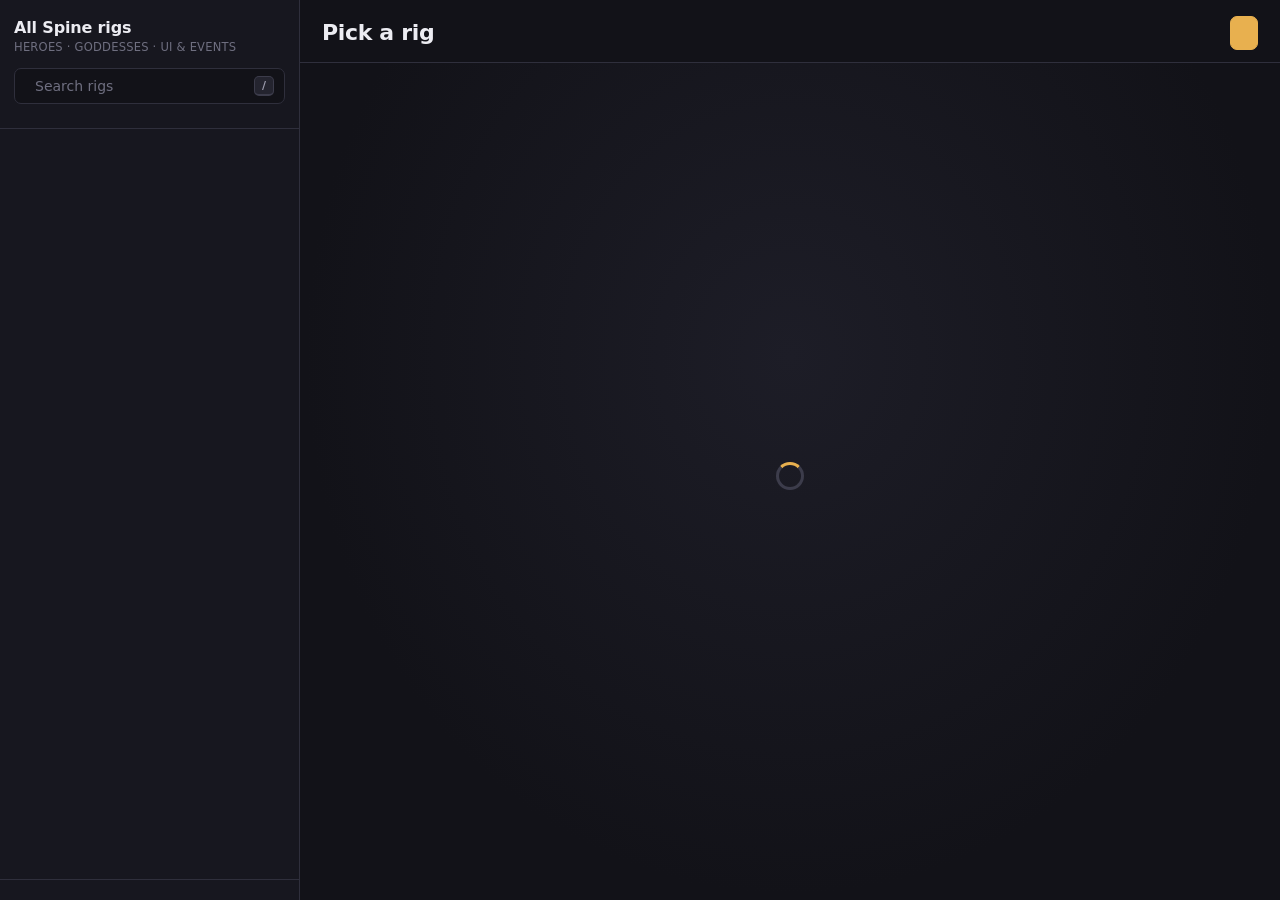
==== commit 61519a1c: "Goddess rooms, premultiplied textures, newer-atlas page sizes - Goddess rooms (new build_rooms.py ->" ====
--- a/viewer.html
+++ b/viewer.html
@@ -61,9 +61,10 @@
 let rigs = [], current = null, visible = [], ready = false, group = recall('rigGroup', 'spine/ui');
 let phoneZoom = +recall('phoneZoom', 100);
 
-const [m, interactions] = await Promise.all([
+const [m, interactions, rooms] = await Promise.all([
   fetch('manifest.json', { cache: 'no-cache' }).then(r => r.json()),
   fetch('interactions.json', { cache: 'no-cache' }).then(r => r.ok ? r.json() : {}).catch(() => ({})),
+  fetch('rooms.json', { cache: 'no-cache' }).then(r => r.ok ? r.json() : {}).catch(() => ({})),
 ]);
 rigs = m.sort((a, b) => (!a.title - !b.title) || label(a).localeCompare(label(b)));
 const seen = {};
@@ -141,7 +142,8 @@
   dock.el.style.visibility = 'hidden';
   stage.camMode = recall('camMode', 'screen');
   stopVoice();
-  try { await stage.load(r, interactions[r.skel]); } catch (e) { if (current === r) setLoading('error', 'Couldn’t load this rig: ' + e.message); return; }
+  stage.showRoom = recall('showRoom') !== 'false';
+  try { await stage.load(r, interactions[r.skel], rooms[r.skel]); } catch (e) { if (current === r) setLoading('error', 'Couldn’t load this rig: ' + e.message); return; }
   if (current !== r) return;
   ready = true;
   setLoading(null);
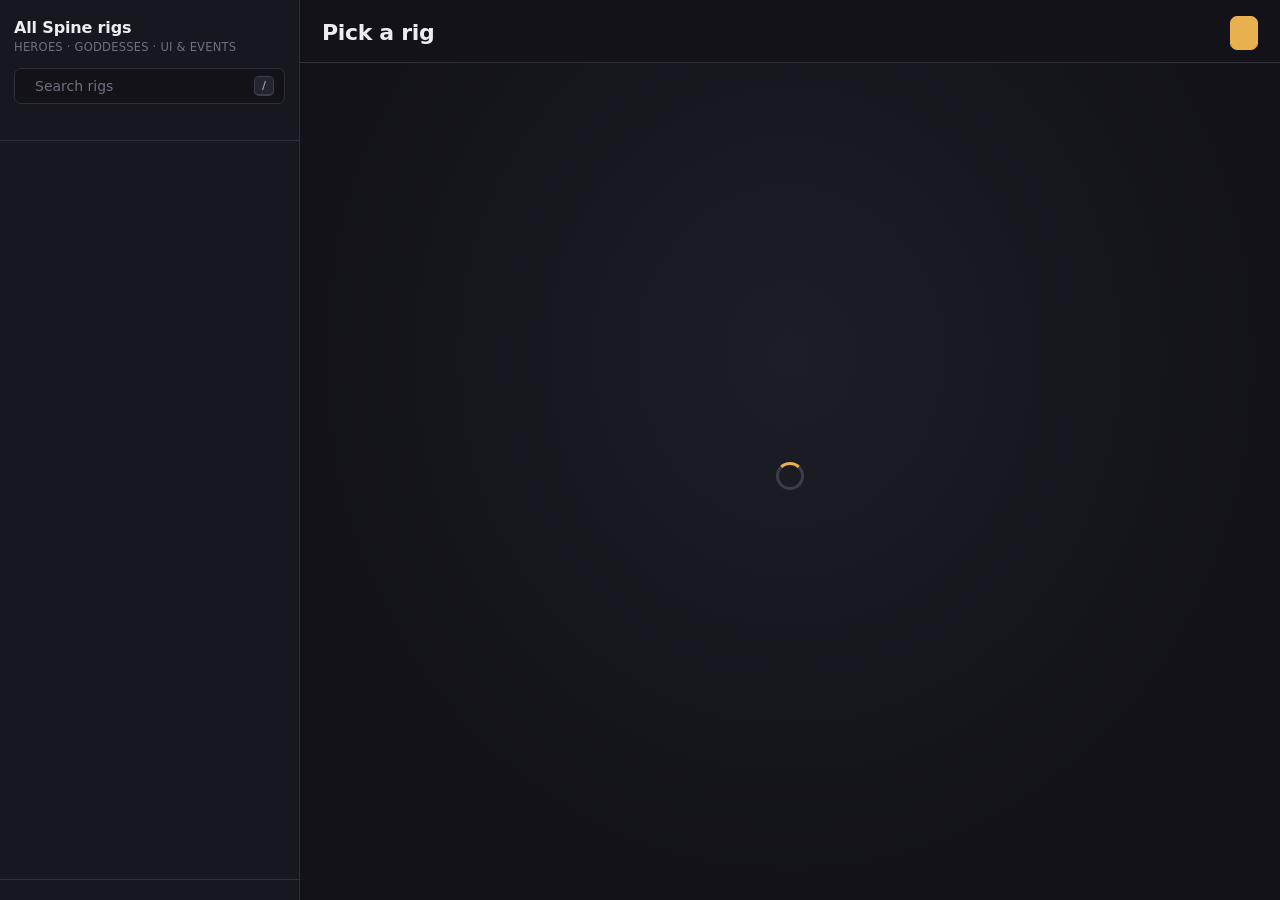
==== commit f764d254: "Censored-version switch in the rig browser; manual setup instructions - viewer.html: censored ("hexi" ====
--- a/viewer.html
+++ b/viewer.html
@@ -15,6 +15,7 @@
       <div class="brand"><h1>All Spine rigs<small>HEROES · GODDESSES · UI &amp; EVENTS</small></h1></div>
       <label class="field" id="searchField"><span class="s-ic"></span><input id="q" type="search" placeholder="Search rigs" autocomplete="off" aria-label="Search rigs"><kbd>/</kbd><button class="clear" type="button" aria-label="Clear search"></button></label>
       <div id="grpWrap"></div>
+      <div id="censorWrap" class="censor-toggle"></div>
     </div>
     <div class="side-list" id="list" role="listbox" aria-label="Rigs"></div>
     <div class="side-foot"><span id="count"></span><a href="index.html" id="back"></a></div>
@@ -36,7 +37,7 @@
   </main>
 </div>
 <script type="module">
-import { icon, h, esc, store, recall, dropdown, segmented, slider, initTooltips, typing, anyLayerOpen } from './js/ui.js';
+import { icon, h, esc, store, recall, dropdown, segmented, slider, toggle, initTooltips, typing, anyLayerOpen } from './js/ui.js';
 import { SpineStage, layoutPhone } from './js/spine-stage.js';
 import { createDock, createExportDrawer, attachTaps, spineSettings, spineAnimItems } from './js/player-ui.js';
 import { voiceSettings, saveVoiceSettings, playVoice, stopVoice, setSoundEnabled } from './js/voice.js';
@@ -58,7 +59,8 @@
 
 const stage = new SpineStage($('#screen'));
 stage.restricted = recall('restricted') === 'true';
-let rigs = [], current = null, visible = [], ready = false, group = recall('rigGroup', 'spine/ui');
+let rigs = [], current = null, shown = null, visible = [], ready = false, group = recall('rigGroup', 'spine/ui');
+let censored = recall('rigCensored') === 'true';   // show the game's censored ("hexie") version where there is one
 let phoneZoom = +recall('phoneZoom', 100);
 
 const [m, interactions, rooms] = await Promise.all([
@@ -66,7 +68,16 @@
   fetch('interactions.json', { cache: 'no-cache' }).then(r => r.ok ? r.json() : {}).catch(() => ({})),
   fetch('rooms.json', { cache: 'no-cache' }).then(r => r.ok ? r.json() : {}).catch(() => ({})),
 ]);
-rigs = m.sort((a, b) => (!a.title - !b.title) || label(a).localeCompare(label(b)));
+// Censored versions ("..._hexie") are listed with their original, behind the "Censored versions" switch.
+const stem = r => r.skel.split('/').at(-1).toLowerCase().replace(/\.skel$/, '');
+const dirOf = r => r.skel.split('/').slice(0, -1).join('/').toLowerCase();
+const byDir = new Map(m.map(r => [dirOf(r), r])), byStem = new Map(m.map(r => [stem(r), r]));
+for (const r of m) {
+  if (!/hexie/i.test(r.skel)) continue;
+  const base = byDir.get(dirOf(r).replace(/_hexie$/, '')) || byStem.get(stem(r).replace(/_ui_hexie$/, '_ui').replace(/_hexie$/, ''));
+  if (base && base !== r && !base.censored) { base.censored = r; r.censoredOf = base; }
+}
+rigs = m.filter(r => !r.censoredOf).sort((a, b) => (!a.title - !b.title) || label(a).localeCompare(label(b)));
 const seen = {};
 for (const r of rigs) (seen[label(r) + '|' + r.subtitle] ||= []).push(r);
 for (const g of Object.values(seen)) if (g.length > 1 && g[0].title)
@@ -76,6 +87,12 @@
   items: [{ value: 'all', label: `Everything`, hint: String(rigs.length) }, ...Object.entries(GROUPS).map(([v, l]) => ({ value: v, label: l, hint: String(rigs.filter(r => r.group === v).length) }))] });
 groupDd.style.width = '100%';
 $('#grpWrap').append(groupDd);
+const censorToggle = toggle({ label: 'Censored versions', checked: censored, onChange: v => {
+  censored = v; store('rigCensored', String(v));
+  if (current?.censored) open(current);
+} });
+censorToggle.dataset.tip = 'Show the censored version the game uses for rigs that have one';
+$('#censorWrap').append(censorToggle);
 
 function renderList() {
   const q = $('#q').value.trim().toLowerCase();
@@ -91,6 +108,7 @@
     list.append(b);
   }
   $('#count').textContent = `${visible.length} rigs`;
+  $('#censorWrap').style.display = visible.some(r => r.censored) ? '' : 'none';
 }
 $('#q').oninput = renderList;
 $('#q').addEventListener('keydown', e => { if (e.key === 'Escape') { $('#q').value = ''; renderList(); $('#q').blur(); } if (e.key === 'Enter' && visible[0]) open(visible[0]); });
@@ -116,10 +134,10 @@
   }),
   beginCapture: o => stage.beginCapture(o),
   aspect: f => f === 'phone' && stage.camRect ? stage.camRect.w / stage.camRect.h : null,
-  filename: () => `${current.title ? `${current.title} - ${current.subtitle || current.name}` : current.name} - ${stage.anim}`,
+  filename: () => `${shown.title ? `${shown.title} - ${shown.subtitle || shown.name}` : shown.name} - ${stage.anim}`,
 };
 const drawer = createExportDrawer();
-const greetCurrent = () => interactions[current?.skel]?.voices?.appear && playVoice(interactions[current.skel].voices.appear, { force: true });
+const greetCurrent = () => interactions[shown?.skel]?.voices?.appear && playVoice(interactions[shown.skel].voices.appear, { force: true });
 const sound = { get on() { return voiceSettings.enabled; }, set(v) { setSoundEnabled(v); if (v) greetCurrent(); } };
 const dock = createDock($('#wrap'), adapter, { onSnapshot: () => drawer.snapshot(adapter), sound });
 const taps = attachTaps($('#screen'), stage);
@@ -131,9 +149,10 @@
 new ResizeObserver(layout).observe($('#stage'));
 layout();
 
-async function open(r) {
-  current = r; ready = false;
-  document.querySelectorAll('#list .item').forEach((b, i) => { const on = visible[i] === r; b.classList.toggle('on', on); b.setAttribute('aria-selected', on); if (on) b.scrollIntoView({ block: 'nearest' }); });
+async function open(entry) {
+  const r = censored && entry.censored ? entry.censored : entry;   // the rig actually shown
+  current = entry; shown = r; ready = false;
+  document.querySelectorAll('#list .item').forEach((b, i) => { const on = visible[i] === entry; b.classList.toggle('on', on); b.setAttribute('aria-selected', on); if (on) b.scrollIntoView({ block: 'nearest' }); });
   history.replaceState(null, '', '#' + encodeURIComponent(r.skel));
   $('#title').textContent = label(r);
   $('#sub').textContent = [r.subtitle, GROUPS[r.group]].filter(Boolean).join(' · ');
@@ -143,8 +162,8 @@
   stage.camMode = recall('camMode', 'screen');
   stopVoice();
   stage.showRoom = recall('showRoom') !== 'false';
-  try { await stage.load(r, interactions[r.skel], rooms[r.skel]); } catch (e) { if (current === r) setLoading('error', 'Couldn’t load this rig: ' + e.message); return; }
-  if (current !== r) return;
+  try { await stage.load(r, interactions[r.skel], rooms[r.skel]); } catch (e) { if (shown === r) setLoading('error', 'Couldn’t load this rig: ' + e.message); return; }
+  if (shown !== r) return;
   ready = true;
   setLoading(null);
   dock.el.style.visibility = '';
@@ -165,7 +184,9 @@
 });
 
 const fromHash = decodeURIComponent(location.hash.slice(1));
-const start = rigs.find(r => r.skel === fromHash);
+const linked = m.find(r => r.skel === fromHash);
+if (linked?.censoredOf) { censored = true; censorToggle.checked = true; }   // a link to a censored version
+const start = linked?.censoredOf || linked;
 if (start) { group = start.group; groupDd.value = group; }
 renderList();
 open(start || visible[0]);
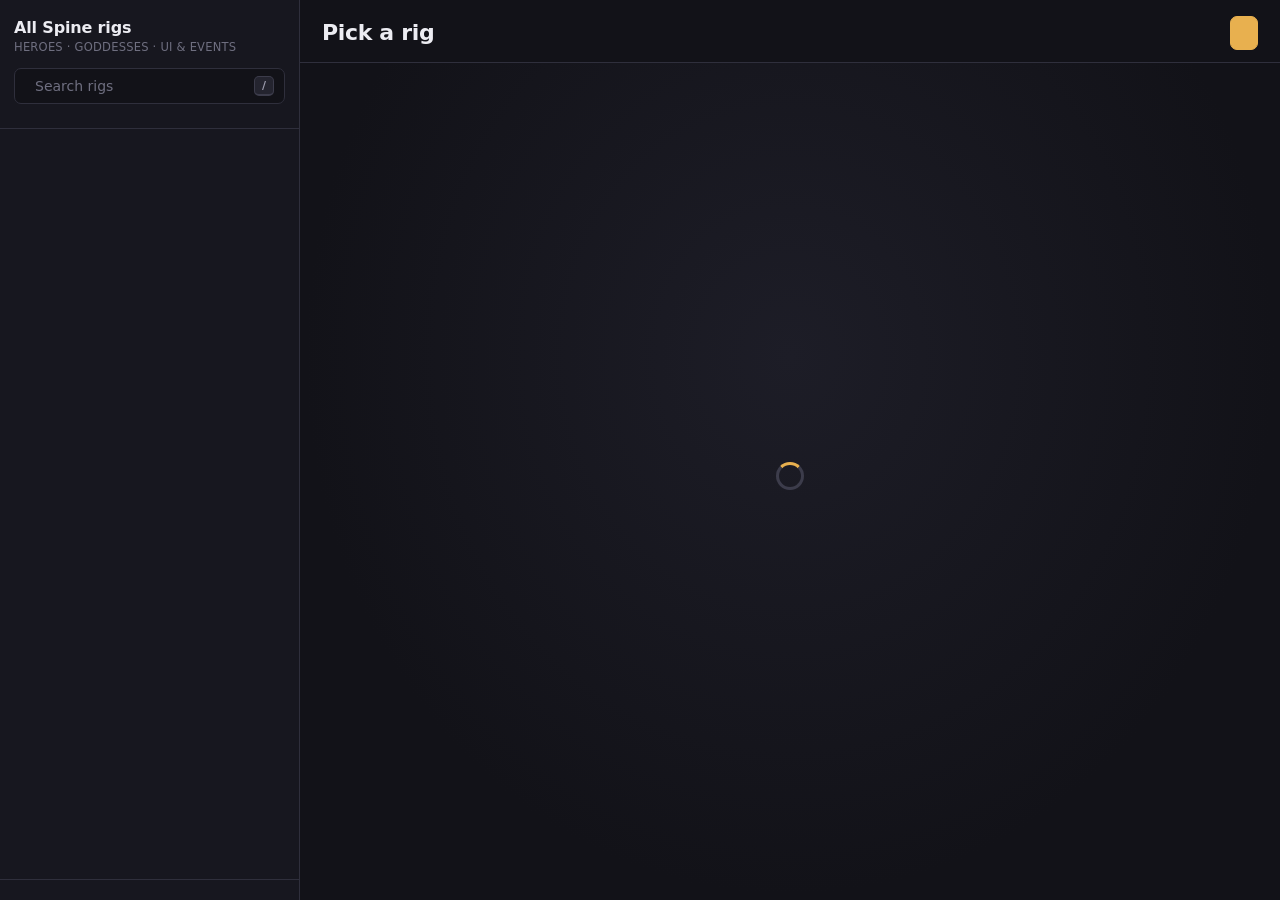
==== commit 7cb8390f: "Per-rig censor switch, UI sub-categories, drop outfit-copy monsters - viewer.html: the censored-vers" ====
--- a/viewer.html
+++ b/viewer.html
@@ -15,7 +15,6 @@
       <div class="brand"><h1>All Spine rigs<small>HEROES · GODDESSES · UI &amp; EVENTS</small></h1></div>
       <label class="field" id="searchField"><span class="s-ic"></span><input id="q" type="search" placeholder="Search rigs" autocomplete="off" aria-label="Search rigs"><kbd>/</kbd><button class="clear" type="button" aria-label="Clear search"></button></label>
       <div id="grpWrap"></div>
-      <div id="censorWrap" class="censor-toggle"></div>
     </div>
     <div class="side-list" id="list" role="listbox" aria-label="Rigs"></div>
     <div class="side-foot"><span id="count"></span><a href="index.html" id="back"></a></div>
@@ -25,6 +24,7 @@
       <button class="btn ghost icon menu-toggle" id="menuBtn" aria-label="Show rig list"></button>
       <div style="min-width:0"><h2 id="title">Pick a rig</h2><div class="sub" id="sub"></div></div>
       <span class="spacer"></span>
+      <div id="censorWrap" style="display:none"></div>
       <button class="btn ghost icon" id="fullBtn" data-tip="Fullscreen" data-kbd="F" aria-label="Fullscreen"></button>
       <button class="btn primary" id="exportBtn" data-tip="Export image, GIF or video" data-kbd="E"></button>
     </div>
@@ -56,11 +56,23 @@
 const label = r => r.title || r.name.replace(/^lihui_/, '');
 const searchText = r => [r.title, r.subtitle, ...(r.also || []), r.skel].join(' ').toLowerCase();
 const GROUPS = { 'spine/hero': 'Heroes', 'spine/goddess': 'Goddesses', 'spine/ui': 'UI & events' };
+// UI & events, split by what the rigs are for (from their folder names; first match wins)
+const UI_KINDS = [
+  ['affection', 'Affection scenes', r => /^Affection/.test(r.subtitle || '') || /^haogandu\//.test(r.uiPath)],
+  ['events', 'Events & minigames', r => /^(av|spine_ui_av|spine_avpickup|monopoly|skatinggame|spine_footballgame|nailong|maoniang|baihu\/|spine_act_|mythsmagicgacha|feeding_gameplay|longguyicheng|spine_ui_(bbq|archery|surfing|qigefei|magicmonster))/.test(r.uiPath)],
+  ['expedition', 'Expedition', r => /^expedition\//.test(r.uiPath)],
+  ['pvp', 'League & PvP', r => /^(league\/|arena_|spine_ui_(arenavegeteal|onetoonearena|otoanew|gvgmain|jjzl))/.test(r.uiPath)],
+  ['icons', 'Icons & effects', r => /^spine_ui_(icon|effect|property|artifact|csfund|treasurerune|mainbtntips|pveresource|mazeentry)/.test(r.uiPath)],
+  ['other', 'Other UI', () => true],
+];
+const inGroup = (r, g) => g === 'all' || r.group === g || (g.startsWith('ui:') && r.group === 'spine/ui' && r.uiKind === g.slice(3));
 
 const stage = new SpineStage($('#screen'));
 stage.restricted = recall('restricted') === 'true';
 let rigs = [], current = null, shown = null, visible = [], ready = false, group = recall('rigGroup', 'spine/ui');
-let censored = recall('rigCensored') === 'true';   // show the game's censored ("hexie") version where there is one
+// Rigs shown in their censored ("hexie") version, chosen per rig and remembered
+const censoredSet = new Set((() => { try { return JSON.parse(recall('rigCensoredSet', '[]')); } catch { return []; } })());
+const saveCensored = () => store('rigCensoredSet', JSON.stringify([...censoredSet]));
 let phoneZoom = +recall('phoneZoom', 100);
 
 const [m, interactions, rooms] = await Promise.all([
@@ -78,26 +90,36 @@
   if (base && base !== r && !base.censored) { base.censored = r; r.censoredOf = base; }
 }
 rigs = m.filter(r => !r.censoredOf).sort((a, b) => (!a.title - !b.title) || label(a).localeCompare(label(b)));
+for (const r of rigs) if (r.group === 'spine/ui') {
+  r.uiPath = r.skel.split('/').slice(2).join('/').toLowerCase();
+  r.uiKind = UI_KINDS.find(([, , test]) => test(r))[0];
+}
 const seen = {};
 for (const r of rigs) (seen[label(r) + '|' + r.subtitle] ||= []).push(r);
 for (const g of Object.values(seen)) if (g.length > 1 && g[0].title)
   for (const r of g) r.subtitle = [r.subtitle, r.skel.split('/').at(-2)].filter(Boolean).join(' · ');
 
 const groupDd = dropdown({ prefix: 'Show:', value: group, onChange: v => { group = v; store('rigGroup', v); renderList(); },
-  items: [{ value: 'all', label: `Everything`, hint: String(rigs.length) }, ...Object.entries(GROUPS).map(([v, l]) => ({ value: v, label: l, hint: String(rigs.filter(r => r.group === v).length) }))] });
+  items: [
+    { value: 'all', label: 'Everything', hint: String(rigs.length) },
+    ...Object.entries(GROUPS).map(([v, l]) => ({ value: v, label: v === 'spine/ui' ? 'All UI & events' : l, hint: String(rigs.filter(r => r.group === v).length), group: v === 'spine/ui' ? 'UI & events' : undefined })),
+    ...UI_KINDS.map(([k, l]) => ({ value: 'ui:' + k, label: l, hint: String(rigs.filter(r => inGroup(r, 'ui:' + k)).length), group: 'UI & events' })),
+  ] });
 groupDd.style.width = '100%';
 $('#grpWrap').append(groupDd);
-const censorToggle = toggle({ label: 'Censored versions', checked: censored, onChange: v => {
-  censored = v; store('rigCensored', String(v));
-  if (current?.censored) open(current);
+const censorToggle = toggle({ label: 'Censored version', onChange: v => {
+  if (!current?.censored) return;
+  v ? censoredSet.add(current.skel) : censoredSet.delete(current.skel);
+  saveCensored();
+  open(current);
 } });
-censorToggle.dataset.tip = 'Show the censored version the game uses for rigs that have one';
+censorToggle.dataset.tip = 'Show the censored version the game uses for this rig';
 $('#censorWrap').append(censorToggle);
 
 function renderList() {
   const q = $('#q').value.trim().toLowerCase();
   $('#searchField').classList.toggle('has-value', !!q);
-  visible = rigs.filter(r => (group === 'all' || r.group === group) && (!q || searchText(r).includes(q)));
+  visible = rigs.filter(r => inGroup(r, group) && (!q || searchText(r).includes(q)));
   const list = $('#list'); list.innerHTML = '';
   if (!visible.length) list.innerHTML = `<div class="list-empty">No rigs match${q ? ` “${esc(q)}”` : ''}.</div>`;
   for (const r of visible) {
@@ -108,7 +130,6 @@
     list.append(b);
   }
   $('#count').textContent = `${visible.length} rigs`;
-  $('#censorWrap').style.display = visible.some(r => r.censored) ? '' : 'none';
 }
 $('#q').oninput = renderList;
 $('#q').addEventListener('keydown', e => { if (e.key === 'Escape') { $('#q').value = ''; renderList(); $('#q').blur(); } if (e.key === 'Enter' && visible[0]) open(visible[0]); });
@@ -150,12 +171,14 @@
 layout();
 
 async function open(entry) {
-  const r = censored && entry.censored ? entry.censored : entry;   // the rig actually shown
+  const r = entry.censored && censoredSet.has(entry.skel) ? entry.censored : entry;   // the rig actually shown
   current = entry; shown = r; ready = false;
+  $('#censorWrap').style.display = entry.censored ? '' : 'none';
+  censorToggle.checked = r !== entry;
   document.querySelectorAll('#list .item').forEach((b, i) => { const on = visible[i] === entry; b.classList.toggle('on', on); b.setAttribute('aria-selected', on); if (on) b.scrollIntoView({ block: 'nearest' }); });
   history.replaceState(null, '', '#' + encodeURIComponent(r.skel));
   $('#title').textContent = label(r);
-  $('#sub').textContent = [r.subtitle, GROUPS[r.group]].filter(Boolean).join(' · ');
+  $('#sub').textContent = [r.subtitle, entry.uiKind === 'affection' ? null : entry.uiKind ? UI_KINDS.find(([k]) => k === entry.uiKind)[1] : GROUPS[r.group]].filter(Boolean).join(' · ');
   document.title = `${label(r)} · All Spine rigs`;
   setLoading('loading', 'Loading animation…');
   dock.el.style.visibility = 'hidden';
@@ -185,9 +208,9 @@
 
 const fromHash = decodeURIComponent(location.hash.slice(1));
 const linked = m.find(r => r.skel === fromHash);
-if (linked?.censoredOf) { censored = true; censorToggle.checked = true; }   // a link to a censored version
+if (linked?.censoredOf) { censoredSet.add(linked.censoredOf.skel); saveCensored(); }   // a link to a censored version
 const start = linked?.censoredOf || linked;
-if (start) { group = start.group; groupDd.value = group; }
+if (start && !inGroup(start, group)) { group = start.group; groupDd.value = group; }
 renderList();
 open(start || visible[0]);
 </script>
